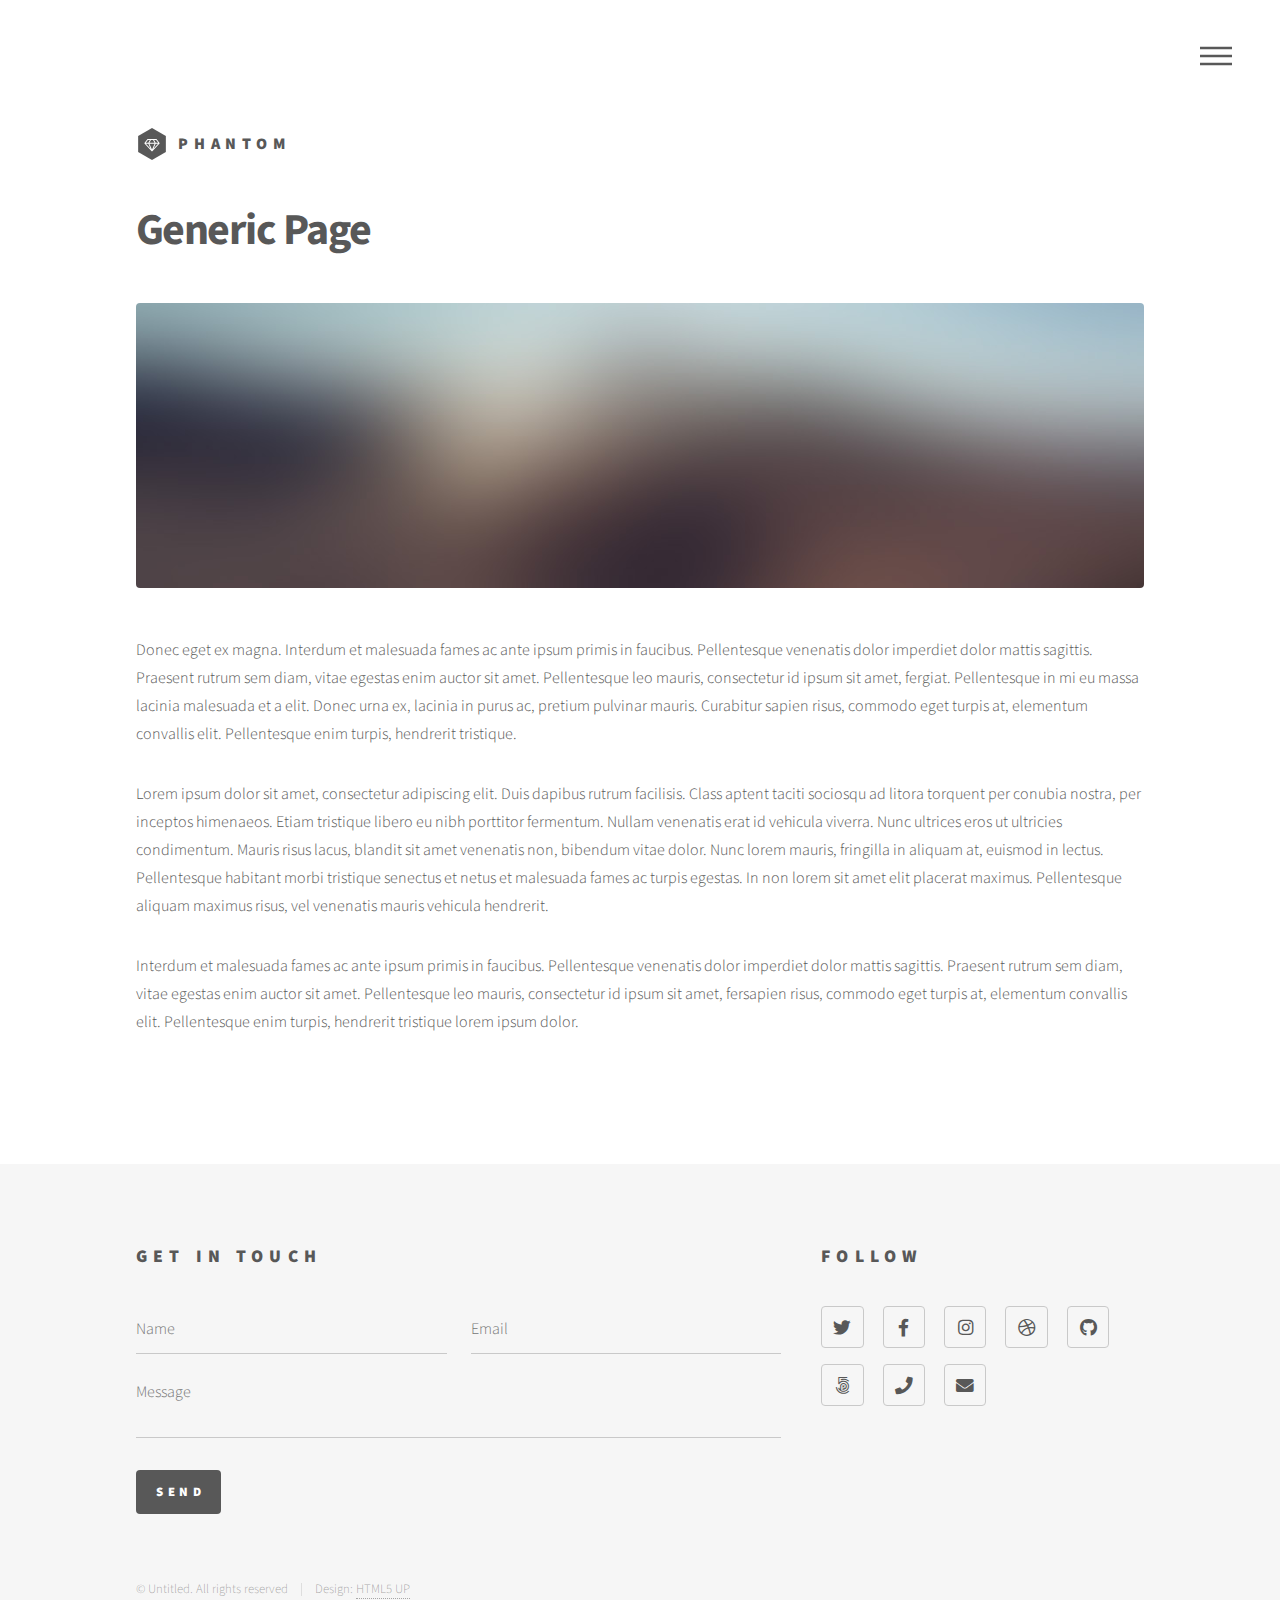
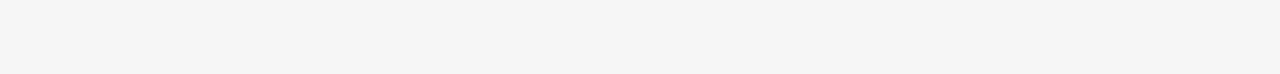
==== generic.html @ 3b143519 "Initial commit" ====
<!DOCTYPE HTML>
<!--
	Phantom by HTML5 UP
	html5up.net | @ajlkn
	Free for personal and commercial use under the CCA 3.0 license (html5up.net/license)
-->
<html>
	<head>
		<title>Generic - Phantom by HTML5 UP</title>
		<meta charset="utf-8" />
		<meta name="viewport" content="width=device-width, initial-scale=1, user-scalable=no" />
		<link rel="stylesheet" href="assets/css/main.css" />
		<noscript><link rel="stylesheet" href="assets/css/noscript.css" /></noscript>
	</head>
	<body class="is-preload">
		<!-- Wrapper -->
			<div id="wrapper">

				<!-- Header -->
					<header id="header">
						<div class="inner">

							<!-- Logo -->
								<a href="index.html" class="logo">
									<span class="symbol"><img src="images/logo.svg" alt="" /></span><span class="title">Phantom</span>
								</a>

							<!-- Nav -->
								<nav>
									<ul>
										<li><a href="#menu">Menu</a></li>
									</ul>
								</nav>

						</div>
					</header>

				<!-- Menu -->
					<nav id="menu">
						<h2>Menu</h2>
						<ul>
							<li><a href="index.html">Home</a></li>
							<li><a href="generic.html">Ipsum veroeros</a></li>
							<li><a href="generic.html">Tempus etiam</a></li>
							<li><a href="generic.html">Consequat dolor</a></li>
							<li><a href="elements.html">Elements</a></li>
						</ul>
					</nav>

				<!-- Main -->
					<div id="main">
						<div class="inner">
							<h1>Generic Page</h1>
							<span class="image main"><img src="images/pic13.jpg" alt="" /></span>
							<p>Donec eget ex magna. Interdum et malesuada fames ac ante ipsum primis in faucibus. Pellentesque venenatis dolor imperdiet dolor mattis sagittis. Praesent rutrum sem diam, vitae egestas enim auctor sit amet. Pellentesque leo mauris, consectetur id ipsum sit amet, fergiat. Pellentesque in mi eu massa lacinia malesuada et a elit. Donec urna ex, lacinia in purus ac, pretium pulvinar mauris. Curabitur sapien risus, commodo eget turpis at, elementum convallis elit. Pellentesque enim turpis, hendrerit tristique.</p>
							<p>Lorem ipsum dolor sit amet, consectetur adipiscing elit. Duis dapibus rutrum facilisis. Class aptent taciti sociosqu ad litora torquent per conubia nostra, per inceptos himenaeos. Etiam tristique libero eu nibh porttitor fermentum. Nullam venenatis erat id vehicula viverra. Nunc ultrices eros ut ultricies condimentum. Mauris risus lacus, blandit sit amet venenatis non, bibendum vitae dolor. Nunc lorem mauris, fringilla in aliquam at, euismod in lectus. Pellentesque habitant morbi tristique senectus et netus et malesuada fames ac turpis egestas. In non lorem sit amet elit placerat maximus. Pellentesque aliquam maximus risus, vel venenatis mauris vehicula hendrerit.</p>
							<p>Interdum et malesuada fames ac ante ipsum primis in faucibus. Pellentesque venenatis dolor imperdiet dolor mattis sagittis. Praesent rutrum sem diam, vitae egestas enim auctor sit amet. Pellentesque leo mauris, consectetur id ipsum sit amet, fersapien risus, commodo eget turpis at, elementum convallis elit. Pellentesque enim turpis, hendrerit tristique lorem ipsum dolor.</p>
						</div>
					</div>

				<!-- Footer -->
					<footer id="footer">
						<div class="inner">
							<section>
								<h2>Get in touch</h2>
								<form method="post" action="#">
									<div class="fields">
										<div class="field half">
											<input type="text" name="name" id="name" placeholder="Name" />
										</div>
										<div class="field half">
											<input type="email" name="email" id="email" placeholder="Email" />
										</div>
										<div class="field">
											<textarea name="message" id="message" placeholder="Message"></textarea>
										</div>
									</div>
									<ul class="actions">
										<li><input type="submit" value="Send" class="primary" /></li>
									</ul>
								</form>
							</section>
							<section>
								<h2>Follow</h2>
								<ul class="icons">
									<li><a href="#" class="icon brands style2 fa-twitter"><span class="label">Twitter</span></a></li>
									<li><a href="#" class="icon brands style2 fa-facebook-f"><span class="label">Facebook</span></a></li>
									<li><a href="#" class="icon brands style2 fa-instagram"><span class="label">Instagram</span></a></li>
									<li><a href="#" class="icon brands style2 fa-dribbble"><span class="label">Dribbble</span></a></li>
									<li><a href="#" class="icon brands style2 fa-github"><span class="label">GitHub</span></a></li>
									<li><a href="#" class="icon brands style2 fa-500px"><span class="label">500px</span></a></li>
									<li><a href="#" class="icon solid style2 fa-phone"><span class="label">Phone</span></a></li>
									<li><a href="#" class="icon solid style2 fa-envelope"><span class="label">Email</span></a></li>
								</ul>
							</section>
							<ul class="copyright">
								<li>&copy; Untitled. All rights reserved</li><li>Design: <a href="http://html5up.net">HTML5 UP</a></li>
							</ul>
						</div>
					</footer>

			</div>

		<!-- Scripts -->
			<script src="assets/js/jquery.min.js"></script>
			<script src="assets/js/browser.min.js"></script>
			<script src="assets/js/breakpoints.min.js"></script>
			<script src="assets/js/util.js"></script>
			<script src="assets/js/main.js"></script>

	</body>
</html>
---- assets/css/main.css ----
@import url(fontawesome-all.min.css);
@import url("https://fonts.googleapis.com/css?family=Source+Sans+Pro:300,700,900");

/*
	Phantom by HTML5 UP
	html5up.net | @ajlkn
	Free for personal and commercial use under the CCA 3.0 license (html5up.net/license)
*/

html, body, div, span, applet, object,
iframe, h1, h2, h3, h4, h5, h6, p, blockquote,
pre, a, abbr, acronym, address, big, cite,
code, del, dfn, em, img, ins, kbd, q, s, samp,
small, strike, strong, sub, sup, tt, var, b,
u, i, center, dl, dt, dd, ol, ul, li, fieldset,
form, label, legend, table, caption, tbody,
tfoot, thead, tr, th, td, article, aside,
canvas, details, embed, figure, figcaption,
footer, header, hgroup, menu, nav, output, ruby,
section, summary, time, mark, audio, video {
	margin: 0;
	padding: 0;
	border: 0;
	font-size: 100%;
	font: inherit;
	vertical-align: baseline;}

article, aside, details, figcaption, figure,
footer, header, hgroup, menu, nav, section {
	display: block;}

body {
	line-height: 1;
}

ol, ul {
	list-style: none;
}

blockquote, q {
	quotes: none;
}

	blockquote:before, blockquote:after, q:before, q:after {
		content: '';
		content: none;
	}

table {
	border-collapse: collapse;
	border-spacing: 0;
}

body {
	-webkit-text-size-adjust: none;
}

mark {
	background-color: transparent;
	color: inherit;
}

input::-moz-focus-inner {
	border: 0;
	padding: 0;
}

input, select, textarea {
	-moz-appearance: none;
	-webkit-appearance: none;
	-ms-appearance: none;
	appearance: none;
}

/* Basic */

	@-ms-viewport {
		width: device-width;
	}

	body {
		-ms-overflow-style: scrollbar;
	}

	@media screen and (max-width: 480px) {

		html, body {
			min-width: 320px;
		}

	}

	html {
		box-sizing: border-box;
	}

	*, *:before, *:after {
		box-sizing: inherit;
	}

	body {
		background: #ffffff;
	}

		body.is-preload *, body.is-preload *:before, body.is-preload *:after {
			-moz-animation: none !important;
			-webkit-animation: none !important;
			-ms-animation: none !important;
			animation: none !important;
			-moz-transition: none !important;
			-webkit-transition: none !important;
			-ms-transition: none !important;
			transition: none !important;
		}

/* Type */

	body, input, select, textarea {
		color: #585858;
		font-family: "Source Sans Pro", Helvetica, sans-serif;
		font-size: 16pt;
		font-weight: 300;
		line-height: 1.75;
	}

		@media screen and (max-width: 1680px) {

			body, input, select, textarea {
				font-size: 14pt;
			}

		}

		@media screen and (max-width: 1280px) {

			body, input, select, textarea {
				font-size: 12pt;
			}

		}

	a {
		-moz-transition: border-bottom-color 0.2s ease, color 0.2s ease;
		-webkit-transition: border-bottom-color 0.2s ease, color 0.2s ease;
		-ms-transition: border-bottom-color 0.2s ease, color 0.2s ease;
		transition: border-bottom-color 0.2s ease, color 0.2s ease;
		text-decoration: none;
		color: #585858;
		border-bottom: dotted 1px rgba(88, 88, 88, 0.5);
	}

		a:hover {
			border-bottom-color: transparent;
			color: #f2849e !important;
		}

	strong, b {
		font-weight: 900;
	}

	em, i {
		font-style: italic;
	}

	p {
		margin: 0 0 2em 0;
	}

	h1 {
		font-size: 2.75em;
		font-weight: 700;
		line-height: 1.3;
		margin: 0 0 1em 0;
		letter-spacing: -0.035em;
	}

		h1 a {
			color: inherit;
		}

		@media screen and (max-width: 736px) {

			h1 {
				font-size: 2em;
				margin: 0 0 1em 0;
			}

		}

		@media screen and (max-width: 360px) {

			h1 {
				font-size: 1.75em;
			}

		}

	h2, h3, h4, h5, h6 {
		font-weight: 900;
		line-height: 1.5;
		margin: 0 0 2em 0;
		text-transform: uppercase;
		letter-spacing: 0.35em;
	}

		h2 a, h3 a, h4 a, h5 a, h6 a {
			color: inherit;
		}

	h2 {
		font-size: 1.1em;
	}

	h3 {
		font-size: 1em;
	}

	h4 {
		font-size: 0.8em;
	}

	h5 {
		font-size: 0.8em;
	}

	h6 {
		font-size: 0.8em;
	}

	@media screen and (max-width: 980px) {

		h1 br, h2 br, h3 br, h4 br, h5 br, h6 br {
			display: none;
		}

	}

	@media screen and (max-width: 736px) {

		h2 {
			font-size: 1em;
		}

		h3 {
			font-size: 0.8em;
		}

	}

	sub {
		font-size: 0.8em;
		position: relative;
		top: 0.5em;
	}

	sup {
		font-size: 0.8em;
		position: relative;
		top: -0.5em;
	}

	blockquote {
		border-left: solid 4px #c9c9c9;
		font-style: italic;
		margin: 0 0 2em 0;
		padding: 0.5em 0 0.5em 2em;
	}

	code {
		background: rgba(144, 144, 144, 0.075);
		border-radius: 4px;
		border: solid 1px #c9c9c9;
		font-family: "Courier New", monospace;
		font-size: 0.9em;
		margin: 0 0.25em;
		padding: 0.25em 0.65em;
	}

	pre {
		-webkit-overflow-scrolling: touch;
		font-family: "Courier New", monospace;
		font-size: 0.9em;
		margin: 0 0 2em 0;
	}

		pre code {
			display: block;
			line-height: 1.75;
			padding: 1em 1.5em;
			overflow-x: auto;
		}

	hr {
		border: 0;
		border-bottom: solid 1px #c9c9c9;
		margin: 2em 0;
	}

		hr.major {
			margin: 3em 0;
		}

	.align-left {
		text-align: left;
	}

	.align-center {
		text-align: center;
	}

	.align-right {
		text-align: right;
	}

/* Row */

	.row {
		display: flex;
		flex-wrap: wrap;
		box-sizing: border-box;
		align-items: stretch;
	}

		.row > * {
			box-sizing: border-box;
		}

		.row.gtr-uniform > * > :last-child {
			margin-bottom: 0;
		}

		.row.aln-left {
			justify-content: flex-start;
		}

		.row.aln-center {
			justify-content: center;
		}

		.row.aln-right {
			justify-content: flex-end;
		}

		.row.aln-top {
			align-items: flex-start;
		}

		.row.aln-middle {
			align-items: center;
		}

		.row.aln-bottom {
			align-items: flex-end;
		}

		.row > .imp {
			order: -1;
		}

		.row > .col-1 {
			width: 8.33333%;
		}

		.row > .off-1 {
			margin-left: 8.33333%;
		}

		.row > .col-2 {
			width: 16.66667%;
		}

		.row > .off-2 {
			margin-left: 16.66667%;
		}

		.row > .col-3 {
			width: 25%;
		}

		.row > .off-3 {
			margin-left: 25%;
		}

		.row > .col-4 {
			width: 33.33333%;
		}

		.row > .off-4 {
			margin-left: 33.33333%;
		}

		.row > .col-5 {
			width: 41.66667%;
		}

		.row > .off-5 {
			margin-left: 41.66667%;
		}

		.row > .col-6 {
			width: 50%;
		}

		.row > .off-6 {
			margin-left: 50%;
		}

		.row > .col-7 {
			width: 58.33333%;
		}

		.row > .off-7 {
			margin-left: 58.33333%;
		}

		.row > .col-8 {
			width: 66.66667%;
		}

		.row > .off-8 {
			margin-left: 66.66667%;
		}

		.row > .col-9 {
			width: 75%;
		}

		.row > .off-9 {
			margin-left: 75%;
		}

		.row > .col-10 {
			width: 83.33333%;
		}

		.row > .off-10 {
			margin-left: 83.33333%;
		}

		.row > .col-11 {
			width: 91.66667%;
		}

		.row > .off-11 {
			margin-left: 91.66667%;
		}

		.row > .col-12 {
			width: 100%;
		}

		.row > .off-12 {
			margin-left: 100%;
		}

		.row.gtr-0 {
			margin-top: 0;
			margin-left: 0em;
		}

			.row.gtr-0 > * {
				padding: 0 0 0 0em;
			}

			.row.gtr-0.gtr-uniform {
				margin-top: 0em;
			}

				.row.gtr-0.gtr-uniform > * {
					padding-top: 0em;
				}

		.row.gtr-25 {
			margin-top: 0;
			margin-left: -0.5em;
		}

			.row.gtr-25 > * {
				padding: 0 0 0 0.5em;
			}

			.row.gtr-25.gtr-uniform {
				margin-top: -0.5em;
			}

				.row.gtr-25.gtr-uniform > * {
					padding-top: 0.5em;
				}

		.row.gtr-50 {
			margin-top: 0;
			margin-left: -1em;
		}

			.row.gtr-50 > * {
				padding: 0 0 0 1em;
			}

			.row.gtr-50.gtr-uniform {
				margin-top: -1em;
			}

				.row.gtr-50.gtr-uniform > * {
					padding-top: 1em;
				}

		.row {
			margin-top: 0;
			margin-left: -2em;
		}

			.row > * {
				padding: 0 0 0 2em;
			}

			.row.gtr-uniform {
				margin-top: -2em;
			}

				.row.gtr-uniform > * {
					padding-top: 2em;
				}

		.row.gtr-150 {
			margin-top: 0;
			margin-left: -3em;
		}

			.row.gtr-150 > * {
				padding: 0 0 0 3em;
			}

			.row.gtr-150.gtr-uniform {
				margin-top: -3em;
			}

				.row.gtr-150.gtr-uniform > * {
					padding-top: 3em;
				}

		.row.gtr-200 {
			margin-top: 0;
			margin-left: -4em;
		}

			.row.gtr-200 > * {
				padding: 0 0 0 4em;
			}

			.row.gtr-200.gtr-uniform {
				margin-top: -4em;
			}

				.row.gtr-200.gtr-uniform > * {
					padding-top: 4em;
				}

		@media screen and (max-width: 1680px) {

			.row {
				display: flex;
				flex-wrap: wrap;
				box-sizing: border-box;
				align-items: stretch;
			}

				.row > * {
					box-sizing: border-box;
				}

				.row.gtr-uniform > * > :last-child {
					margin-bottom: 0;
				}

				.row.aln-left {
					justify-content: flex-start;
				}

				.row.aln-center {
					justify-content: center;
				}

				.row.aln-right {
					justify-content: flex-end;
				}

				.row.aln-top {
					align-items: flex-start;
				}

				.row.aln-middle {
					align-items: center;
				}

				.row.aln-bottom {
					align-items: flex-end;
				}

				.row > .imp-xlarge {
					order: -1;
				}

				.row > .col-1-xlarge {
					width: 8.33333%;
				}

				.row > .off-1-xlarge {
					margin-left: 8.33333%;
				}

				.row > .col-2-xlarge {
					width: 16.66667%;
				}

				.row > .off-2-xlarge {
					margin-left: 16.66667%;
				}

				.row > .col-3-xlarge {
					width: 25%;
				}

				.row > .off-3-xlarge {
					margin-left: 25%;
				}

				.row > .col-4-xlarge {
					width: 33.33333%;
				}

				.row > .off-4-xlarge {
					margin-left: 33.33333%;
				}

				.row > .col-5-xlarge {
					width: 41.66667%;
				}

				.row > .off-5-xlarge {
					margin-left: 41.66667%;
				}

				.row > .col-6-xlarge {
					width: 50%;
				}

				.row > .off-6-xlarge {
					margin-left: 50%;
				}

				.row > .col-7-xlarge {
					width: 58.33333%;
				}

				.row > .off-7-xlarge {
					margin-left: 58.33333%;
				}

				.row > .col-8-xlarge {
					width: 66.66667%;
				}

				.row > .off-8-xlarge {
					margin-left: 66.66667%;
				}

				.row > .col-9-xlarge {
					width: 75%;
				}

				.row > .off-9-xlarge {
					margin-left: 75%;
				}

				.row > .col-10-xlarge {
					width: 83.33333%;
				}

				.row > .off-10-xlarge {
					margin-left: 83.33333%;
				}

				.row > .col-11-xlarge {
					width: 91.66667%;
				}

				.row > .off-11-xlarge {
					margin-left: 91.66667%;
				}

				.row > .col-12-xlarge {
					width: 100%;
				}

				.row > .off-12-xlarge {
					margin-left: 100%;
				}

				.row.gtr-0 {
					margin-top: 0;
					margin-left: 0em;
				}

					.row.gtr-0 > * {
						padding: 0 0 0 0em;
					}

					.row.gtr-0.gtr-uniform {
						margin-top: 0em;
					}

						.row.gtr-0.gtr-uniform > * {
							padding-top: 0em;
						}

				.row.gtr-25 {
					margin-top: 0;
					margin-left: -0.5em;
				}

					.row.gtr-25 > * {
						padding: 0 0 0 0.5em;
					}

					.row.gtr-25.gtr-uniform {
						margin-top: -0.5em;
					}

						.row.gtr-25.gtr-uniform > * {
							padding-top: 0.5em;
						}

				.row.gtr-50 {
					margin-top: 0;
					margin-left: -1em;
				}

					.row.gtr-50 > * {
						padding: 0 0 0 1em;
					}

					.row.gtr-50.gtr-uniform {
						margin-top: -1em;
					}

						.row.gtr-50.gtr-uniform > * {
							padding-top: 1em;
						}

				.row {
					margin-top: 0;
					margin-left: -2em;
				}

					.row > * {
						padding: 0 0 0 2em;
					}

					.row.gtr-uniform {
						margin-top: -2em;
					}

						.row.gtr-uniform > * {
							padding-top: 2em;
						}

				.row.gtr-150 {
					margin-top: 0;
					margin-left: -3em;
				}

					.row.gtr-150 > * {
						padding: 0 0 0 3em;
					}

					.row.gtr-150.gtr-uniform {
						margin-top: -3em;
					}

						.row.gtr-150.gtr-uniform > * {
							padding-top: 3em;
						}

				.row.gtr-200 {
					margin-top: 0;
					margin-left: -4em;
				}

					.row.gtr-200 > * {
						padding: 0 0 0 4em;
					}

					.row.gtr-200.gtr-uniform {
						margin-top: -4em;
					}

						.row.gtr-200.gtr-uniform > * {
							padding-top: 4em;
						}

		}

		@media screen and (max-width: 1280px) {

			.row {
				display: flex;
				flex-wrap: wrap;
				box-sizing: border-box;
				align-items: stretch;
			}

				.row > * {
					box-sizing: border-box;
				}

				.row.gtr-uniform > * > :last-child {
					margin-bottom: 0;
				}

				.row.aln-left {
					justify-content: flex-start;
				}

				.row.aln-center {
					justify-content: center;
				}

				.row.aln-right {
					justify-content: flex-end;
				}

				.row.aln-top {
					align-items: flex-start;
				}

				.row.aln-middle {
					align-items: center;
				}

				.row.aln-bottom {
					align-items: flex-end;
				}

				.row > .imp-large {
					order: -1;
				}

				.row > .col-1-large {
					width: 8.33333%;
				}

				.row > .off-1-large {
					margin-left: 8.33333%;
				}

				.row > .col-2-large {
					width: 16.66667%;
				}

				.row > .off-2-large {
					margin-left: 16.66667%;
				}

				.row > .col-3-large {
					width: 25%;
				}

				.row > .off-3-large {
					margin-left: 25%;
				}

				.row > .col-4-large {
					width: 33.33333%;
				}

				.row > .off-4-large {
					margin-left: 33.33333%;
				}

				.row > .col-5-large {
					width: 41.66667%;
				}

				.row > .off-5-large {
					margin-left: 41.66667%;
				}

				.row > .col-6-large {
					width: 50%;
				}

				.row > .off-6-large {
					margin-left: 50%;
				}

				.row > .col-7-large {
					width: 58.33333%;
				}

				.row > .off-7-large {
					margin-left: 58.33333%;
				}

				.row > .col-8-large {
					width: 66.66667%;
				}

				.row > .off-8-large {
					margin-left: 66.66667%;
				}

				.row > .col-9-large {
					width: 75%;
				}

				.row > .off-9-large {
					margin-left: 75%;
				}

				.row > .col-10-large {
					width: 83.33333%;
				}

				.row > .off-10-large {
					margin-left: 83.33333%;
				}

				.row > .col-11-large {
					width: 91.66667%;
				}

				.row > .off-11-large {
					margin-left: 91.66667%;
				}

				.row > .col-12-large {
					width: 100%;
				}

				.row > .off-12-large {
					margin-left: 100%;
				}

				.row.gtr-0 {
					margin-top: 0;
					margin-left: 0em;
				}

					.row.gtr-0 > * {
						padding: 0 0 0 0em;
					}

					.row.gtr-0.gtr-uniform {
						margin-top: 0em;
					}

						.row.gtr-0.gtr-uniform > * {
							padding-top: 0em;
						}

				.row.gtr-25 {
					margin-top: 0;
					margin-left: -0.5em;
				}

					.row.gtr-25 > * {
						padding: 0 0 0 0.5em;
					}

					.row.gtr-25.gtr-uniform {
						margin-top: -0.5em;
					}

						.row.gtr-25.gtr-uniform > * {
							padding-top: 0.5em;
						}

				.row.gtr-50 {
					margin-top: 0;
					margin-left: -1em;
				}

					.row.gtr-50 > * {
						padding: 0 0 0 1em;
					}

					.row.gtr-50.gtr-uniform {
						margin-top: -1em;
					}

						.row.gtr-50.gtr-uniform > * {
							padding-top: 1em;
						}

				.row {
					margin-top: 0;
					margin-left: -2em;
				}

					.row > * {
						padding: 0 0 0 2em;
					}

					.row.gtr-uniform {
						margin-top: -2em;
					}

						.row.gtr-uniform > * {
							padding-top: 2em;
						}

				.row.gtr-150 {
					margin-top: 0;
					margin-left: -3em;
				}

					.row.gtr-150 > * {
						padding: 0 0 0 3em;
					}

					.row.gtr-150.gtr-uniform {
						margin-top: -3em;
					}

						.row.gtr-150.gtr-uniform > * {
							padding-top: 3em;
						}

				.row.gtr-200 {
					margin-top: 0;
					margin-left: -4em;
				}

					.row.gtr-200 > * {
						padding: 0 0 0 4em;
					}

					.row.gtr-200.gtr-uniform {
						margin-top: -4em;
					}

						.row.gtr-200.gtr-uniform > * {
							padding-top: 4em;
						}

		}

		@media screen and (max-width: 980px) {

			.row {
				display: flex;
				flex-wrap: wrap;
				box-sizing: border-box;
				align-items: stretch;
			}

				.row > * {
					box-sizing: border-box;
				}

				.row.gtr-uniform > * > :last-child {
					margin-bottom: 0;
				}

				.row.aln-left {
					justify-content: flex-start;
				}

				.row.aln-center {
					justify-content: center;
				}

				.row.aln-right {
					justify-content: flex-end;
				}

				.row.aln-top {
					align-items: flex-start;
				}

				.row.aln-middle {
					align-items: center;
				}

				.row.aln-bottom {
					align-items: flex-end;
				}

				.row > .imp-medium {
					order: -1;
				}

				.row > .col-1-medium {
					width: 8.33333%;
				}

				.row > .off-1-medium {
					margin-left: 8.33333%;
				}

				.row > .col-2-medium {
					width: 16.66667%;
				}

				.row > .off-2-medium {
					margin-left: 16.66667%;
				}

				.row > .col-3-medium {
					width: 25%;
				}

				.row > .off-3-medium {
					margin-left: 25%;
				}

				.row > .col-4-medium {
					width: 33.33333%;
				}

				.row > .off-4-medium {
					margin-left: 33.33333%;
				}

				.row > .col-5-medium {
					width: 41.66667%;
				}

				.row > .off-5-medium {
					margin-left: 41.66667%;
				}

				.row > .col-6-medium {
					width: 50%;
				}

				.row > .off-6-medium {
					margin-left: 50%;
				}

				.row > .col-7-medium {
					width: 58.33333%;
				}

				.row > .off-7-medium {
					margin-left: 58.33333%;
				}

				.row > .col-8-medium {
					width: 66.66667%;
				}

				.row > .off-8-medium {
					margin-left: 66.66667%;
				}

				.row > .col-9-medium {
					width: 75%;
				}

				.row > .off-9-medium {
					margin-left: 75%;
				}

				.row > .col-10-medium {
					width: 83.33333%;
				}

				.row > .off-10-medium {
					margin-left: 83.33333%;
				}

				.row > .col-11-medium {
					width: 91.66667%;
				}

				.row > .off-11-medium {
					margin-left: 91.66667%;
				}

				.row > .col-12-medium {
					width: 100%;
				}

				.row > .off-12-medium {
					margin-left: 100%;
				}

				.row.gtr-0 {
					margin-top: 0;
					margin-left: 0em;
				}

					.row.gtr-0 > * {
						padding: 0 0 0 0em;
					}

					.row.gtr-0.gtr-uniform {
						margin-top: 0em;
					}

						.row.gtr-0.gtr-uniform > * {
							padding-top: 0em;
						}

				.row.gtr-25 {
					margin-top: 0;
					margin-left: -0.375em;
				}

					.row.gtr-25 > * {
						padding: 0 0 0 0.375em;
					}

					.row.gtr-25.gtr-uniform {
						margin-top: -0.375em;
					}

						.row.gtr-25.gtr-uniform > * {
							padding-top: 0.375em;
						}

				.row.gtr-50 {
					margin-top: 0;
					margin-left: -0.75em;
				}

					.row.gtr-50 > * {
						padding: 0 0 0 0.75em;
					}

					.row.gtr-50.gtr-uniform {
						margin-top: -0.75em;
					}

						.row.gtr-50.gtr-uniform > * {
							padding-top: 0.75em;
						}

				.row {
					margin-top: 0;
					margin-left: -1.5em;
				}

					.row > * {
						padding: 0 0 0 1.5em;
					}

					.row.gtr-uniform {
						margin-top: -1.5em;
					}

						.row.gtr-uniform > * {
							padding-top: 1.5em;
						}

				.row.gtr-150 {
					margin-top: 0;
					margin-left: -2.25em;
				}

					.row.gtr-150 > * {
						padding: 0 0 0 2.25em;
					}

					.row.gtr-150.gtr-uniform {
						margin-top: -2.25em;
					}

						.row.gtr-150.gtr-uniform > * {
							padding-top: 2.25em;
						}

				.row.gtr-200 {
					margin-top: 0;
					margin-left: -3em;
				}

					.row.gtr-200 > * {
						padding: 0 0 0 3em;
					}

					.row.gtr-200.gtr-uniform {
						margin-top: -3em;
					}

						.row.gtr-200.gtr-uniform > * {
							padding-top: 3em;
						}

		}

		@media screen and (max-width: 736px) {

			.row {
				display: flex;
				flex-wrap: wrap;
				box-sizing: border-box;
				align-items: stretch;
			}

				.row > * {
					box-sizing: border-box;
				}

				.row.gtr-uniform > * > :last-child {
					margin-bottom: 0;
				}

				.row.aln-left {
					justify-content: flex-start;
				}

				.row.aln-center {
					justify-content: center;
				}

				.row.aln-right {
					justify-content: flex-end;
				}

				.row.aln-top {
					align-items: flex-start;
				}

				.row.aln-middle {
					align-items: center;
				}

				.row.aln-bottom {
					align-items: flex-end;
				}

				.row > .imp-small {
					order: -1;
				}

				.row > .col-1-small {
					width: 8.33333%;
				}

				.row > .off-1-small {
					margin-left: 8.33333%;
				}

				.row > .col-2-small {
					width: 16.66667%;
				}

				.row > .off-2-small {
					margin-left: 16.66667%;
				}

				.row > .col-3-small {
					width: 25%;
				}

				.row > .off-3-small {
					margin-left: 25%;
				}

				.row > .col-4-small {
					width: 33.33333%;
				}

				.row > .off-4-small {
					margin-left: 33.33333%;
				}

				.row > .col-5-small {
					width: 41.66667%;
				}

				.row > .off-5-small {
					margin-left: 41.66667%;
				}

				.row > .col-6-small {
					width: 50%;
				}

				.row > .off-6-small {
					margin-left: 50%;
				}

				.row > .col-7-small {
					width: 58.33333%;
				}

				.row > .off-7-small {
					margin-left: 58.33333%;
				}

				.row > .col-8-small {
					width: 66.66667%;
				}

				.row > .off-8-small {
					margin-left: 66.66667%;
				}

				.row > .col-9-small {
					width: 75%;
				}

				.row > .off-9-small {
					margin-left: 75%;
				}

				.row > .col-10-small {
					width: 83.33333%;
				}

				.row > .off-10-small {
					margin-left: 83.33333%;
				}

				.row > .col-11-small {
					width: 91.66667%;
				}

				.row > .off-11-small {
					margin-left: 91.66667%;
				}

				.row > .col-12-small {
					width: 100%;
				}

				.row > .off-12-small {
					margin-left: 100%;
				}

				.row.gtr-0 {
					margin-top: 0;
					margin-left: 0em;
				}

					.row.gtr-0 > * {
						padding: 0 0 0 0em;
					}

					.row.gtr-0.gtr-uniform {
						margin-top: 0em;
					}

						.row.gtr-0.gtr-uniform > * {
							padding-top: 0em;
						}

				.row.gtr-25 {
					margin-top: 0;
					margin-left: -0.25em;
				}

					.row.gtr-25 > * {
						padding: 0 0 0 0.25em;
					}

					.row.gtr-25.gtr-uniform {
						margin-top: -0.25em;
					}

						.row.gtr-25.gtr-uniform > * {
							padding-top: 0.25em;
						}

				.row.gtr-50 {
					margin-top: 0;
					margin-left: -0.5em;
				}

					.row.gtr-50 > * {
						padding: 0 0 0 0.5em;
					}

					.row.gtr-50.gtr-uniform {
						margin-top: -0.5em;
					}

						.row.gtr-50.gtr-uniform > * {
							padding-top: 0.5em;
						}

				.row {
					margin-top: 0;
					margin-left: -1em;
				}

					.row > * {
						padding: 0 0 0 1em;
					}

					.row.gtr-uniform {
						margin-top: -1em;
					}

						.row.gtr-uniform > * {
							padding-top: 1em;
						}

				.row.gtr-150 {
					margin-top: 0;
					margin-left: -1.5em;
				}

					.row.gtr-150 > * {
						padding: 0 0 0 1.5em;
					}

					.row.gtr-150.gtr-uniform {
						margin-top: -1.5em;
					}

						.row.gtr-150.gtr-uniform > * {
							padding-top: 1.5em;
						}

				.row.gtr-200 {
					margin-top: 0;
					margin-left: -2em;
				}

					.row.gtr-200 > * {
						padding: 0 0 0 2em;
					}

					.row.gtr-200.gtr-uniform {
						margin-top: -2em;
					}

						.row.gtr-200.gtr-uniform > * {
							padding-top: 2em;
						}

		}

		@media screen and (max-width: 480px) {

			.row {
				display: flex;
				flex-wrap: wrap;
				box-sizing: border-box;
				align-items: stretch;
			}

				.row > * {
					box-sizing: border-box;
				}

				.row.gtr-uniform > * > :last-child {
					margin-bottom: 0;
				}

				.row.aln-left {
					justify-content: flex-start;
				}

				.row.aln-center {
					justify-content: center;
				}

				.row.aln-right {
					justify-content: flex-end;
				}

				.row.aln-top {
					align-items: flex-start;
				}

				.row.aln-middle {
					align-items: center;
				}

				.row.aln-bottom {
					align-items: flex-end;
				}

				.row > .imp-xsmall {
					order: -1;
				}

				.row > .col-1-xsmall {
					width: 8.33333%;
				}

				.row > .off-1-xsmall {
					margin-left: 8.33333%;
				}

				.row > .col-2-xsmall {
					width: 16.66667%;
				}

				.row > .off-2-xsmall {
					margin-left: 16.66667%;
				}

				.row > .col-3-xsmall {
					width: 25%;
				}

				.row > .off-3-xsmall {
					margin-left: 25%;
				}

				.row > .col-4-xsmall {
					width: 33.33333%;
				}

				.row > .off-4-xsmall {
					margin-left: 33.33333%;
				}

				.row > .col-5-xsmall {
					width: 41.66667%;
				}

				.row > .off-5-xsmall {
					margin-left: 41.66667%;
				}

				.row > .col-6-xsmall {
					width: 50%;
				}

				.row > .off-6-xsmall {
					margin-left: 50%;
				}

				.row > .col-7-xsmall {
					width: 58.33333%;
				}

				.row > .off-7-xsmall {
					margin-left: 58.33333%;
				}

				.row > .col-8-xsmall {
					width: 66.66667%;
				}

				.row > .off-8-xsmall {
					margin-left: 66.66667%;
				}

				.row > .col-9-xsmall {
					width: 75%;
				}

				.row > .off-9-xsmall {
					margin-left: 75%;
				}

				.row > .col-10-xsmall {
					width: 83.33333%;
				}

				.row > .off-10-xsmall {
					margin-left: 83.33333%;
				}

				.row > .col-11-xsmall {
					width: 91.66667%;
				}

				.row > .off-11-xsmall {
					margin-left: 91.66667%;
				}

				.row > .col-12-xsmall {
					width: 100%;
				}

				.row > .off-12-xsmall {
					margin-left: 100%;
				}

				.row.gtr-0 {
					margin-top: 0;
					margin-left: 0em;
				}

					.row.gtr-0 > * {
						padding: 0 0 0 0em;
					}

					.row.gtr-0.gtr-uniform {
						margin-top: 0em;
					}

						.row.gtr-0.gtr-uniform > * {
							padding-top: 0em;
						}

				.row.gtr-25 {
					margin-top: 0;
					margin-left: -0.25em;
				}

					.row.gtr-25 > * {
						padding: 0 0 0 0.25em;
					}

					.row.gtr-25.gtr-uniform {
						margin-top: -0.25em;
					}

						.row.gtr-25.gtr-uniform > * {
							padding-top: 0.25em;
						}

				.row.gtr-50 {
					margin-top: 0;
					margin-left: -0.5em;
				}

					.row.gtr-50 > * {
						padding: 0 0 0 0.5em;
					}

					.row.gtr-50.gtr-uniform {
						margin-top: -0.5em;
					}

						.row.gtr-50.gtr-uniform > * {
							padding-top: 0.5em;
						}

				.row {
					margin-top: 0;
					margin-left: -1em;
				}

					.row > * {
						padding: 0 0 0 1em;
					}

					.row.gtr-uniform {
						margin-top: -1em;
					}

						.row.gtr-uniform > * {
							padding-top: 1em;
						}

				.row.gtr-150 {
					margin-top: 0;
					margin-left: -1.5em;
				}

					.row.gtr-150 > * {
						padding: 0 0 0 1.5em;
					}

					.row.gtr-150.gtr-uniform {
						margin-top: -1.5em;
					}

						.row.gtr-150.gtr-uniform > * {
							padding-top: 1.5em;
						}

				.row.gtr-200 {
					margin-top: 0;
					margin-left: -2em;
				}

					.row.gtr-200 > * {
						padding: 0 0 0 2em;
					}

					.row.gtr-200.gtr-uniform {
						margin-top: -2em;
					}

						.row.gtr-200.gtr-uniform > * {
							padding-top: 2em;
						}

		}

/* Section/Article */

	section.special, article.special {
		text-align: center;
	}

	header p {
		margin-top: -1em;
	}

	@media screen and (max-width: 736px) {

		header p {
			margin-top: 0;
		}

	}

/* Icon */

	.icon {
		text-decoration: none;
		border-bottom: none;
		position: relative;
	}

		.icon:before {
			-moz-osx-font-smoothing: grayscale;
			-webkit-font-smoothing: antialiased;
			display: inline-block;
			font-style: normal;
			font-variant: normal;
			text-rendering: auto;
			line-height: 1;
			text-transform: none !important;
			font-family: 'Font Awesome 5 Free';
			font-weight: 400;
		}

		.icon > .label {
			display: none;
		}

		.icon:before {
			line-height: inherit;
		}

		.icon.solid:before {
			font-weight: 900;
		}

		.icon.brands:before {
			font-family: 'Font Awesome 5 Brands';
		}

		.icon.style2 {
			-moz-transition: background-color 0.2s ease-in-out, color 0.2s ease-in-out, border-color 0.2s ease-in-out;
			-webkit-transition: background-color 0.2s ease-in-out, color 0.2s ease-in-out, border-color 0.2s ease-in-out;
			-ms-transition: background-color 0.2s ease-in-out, color 0.2s ease-in-out, border-color 0.2s ease-in-out;
			transition: background-color 0.2s ease-in-out, color 0.2s ease-in-out, border-color 0.2s ease-in-out;
			background-color: transparent;
			border: solid 1px #c9c9c9;
			border-radius: 4px;
			width: 2.65em;
			height: 2.65em;
			display: inline-block;
			text-align: center;
			line-height: 2.65em;
			color: inherit;
		}

			.icon.style2:before {
				font-size: 1.1em;
			}

			.icon.style2:hover {
				color: #f2849e;
				border-color: #f2849e;
			}

			.icon.style2:active {
				background-color: rgba(242, 132, 158, 0.1);
			}

/* List */

	ol {
		list-style: decimal;
		margin: 0 0 2em 0;
		padding-left: 1.25em;
	}

		ol li {
			padding-left: 0.25em;
		}

	ul {
		list-style: disc;
		margin: 0 0 2em 0;
		padding-left: 1em;
	}

		ul li {
			padding-left: 0.5em;
		}

		ul.alt {
			list-style: none;
			padding-left: 0;
		}

			ul.alt li {
				border-top: solid 1px #c9c9c9;
				padding: 0.5em 0;
			}

				ul.alt li:first-child {
					border-top: 0;
					padding-top: 0;
				}

	dl {
		margin: 0 0 2em 0;
	}

		dl dt {
			display: block;
			font-weight: 900;
			margin: 0 0 1em 0;
		}

		dl dd {
			margin-left: 2em;
		}

/* Actions */

	ul.actions {
		display: -moz-flex;
		display: -webkit-flex;
		display: -ms-flex;
		display: flex;
		cursor: default;
		list-style: none;
		margin-left: -1em;
		padding-left: 0;
	}

		ul.actions li {
			padding: 0 0 0 1em;
			vertical-align: middle;
		}

		ul.actions.special {
			-moz-justify-content: center;
			-webkit-justify-content: center;
			-ms-justify-content: center;
			justify-content: center;
			width: 100%;
			margin-left: 0;
		}

			ul.actions.special li:first-child {
				padding-left: 0;
			}

		ul.actions.stacked {
			-moz-flex-direction: column;
			-webkit-flex-direction: column;
			-ms-flex-direction: column;
			flex-direction: column;
			margin-left: 0;
		}

			ul.actions.stacked li {
				padding: 1.3em 0 0 0;
			}

				ul.actions.stacked li:first-child {
					padding-top: 0;
				}

		ul.actions.fit {
			width: calc(100% + 1em);
		}

			ul.actions.fit li {
				-moz-flex-grow: 1;
				-webkit-flex-grow: 1;
				-ms-flex-grow: 1;
				flex-grow: 1;
				-moz-flex-shrink: 1;
				-webkit-flex-shrink: 1;
				-ms-flex-shrink: 1;
				flex-shrink: 1;
				width: 100%;
			}

				ul.actions.fit li > * {
					width: 100%;
				}

			ul.actions.fit.stacked {
				width: 100%;
			}

		@media screen and (max-width: 480px) {

			ul.actions:not(.fixed) {
				-moz-flex-direction: column;
				-webkit-flex-direction: column;
				-ms-flex-direction: column;
				flex-direction: column;
				margin-left: 0;
				width: 100% !important;
			}

				ul.actions:not(.fixed) li {
					-moz-flex-grow: 1;
					-webkit-flex-grow: 1;
					-ms-flex-grow: 1;
					flex-grow: 1;
					-moz-flex-shrink: 1;
					-webkit-flex-shrink: 1;
					-ms-flex-shrink: 1;
					flex-shrink: 1;
					padding: 1em 0 0 0;
					text-align: center;
					width: 100%;
				}

					ul.actions:not(.fixed) li > * {
						width: 100%;
					}

					ul.actions:not(.fixed) li:first-child {
						padding-top: 0;
					}

					ul.actions:not(.fixed) li input[type="submit"],
					ul.actions:not(.fixed) li input[type="reset"],
					ul.actions:not(.fixed) li input[type="button"],
					ul.actions:not(.fixed) li button,
					ul.actions:not(.fixed) li .button {
						width: 100%;
					}

						ul.actions:not(.fixed) li input[type="submit"].icon:before,
						ul.actions:not(.fixed) li input[type="reset"].icon:before,
						ul.actions:not(.fixed) li input[type="button"].icon:before,
						ul.actions:not(.fixed) li button.icon:before,
						ul.actions:not(.fixed) li .button.icon:before {
							margin-left: -0.5rem;
						}

		}

/* Icons */

	ul.icons {
		cursor: default;
		list-style: none;
		padding-left: 0;
		margin: -1em 0 2em -1em;
	}

		ul.icons li {
			display: inline-block;
			padding: 1em 0 0 1em;
		}

/* Form */

	form {
		margin: 0 0 2em 0;
		overflow-x: hidden;
	}

		form > :last-child {
			margin-bottom: 0;
		}

		form > .fields {
			display: -moz-flex;
			display: -webkit-flex;
			display: -ms-flex;
			display: flex;
			-moz-flex-wrap: wrap;
			-webkit-flex-wrap: wrap;
			-ms-flex-wrap: wrap;
			flex-wrap: wrap;
			width: calc(100% + 3em);
			margin: -1.5em 0 2em -1.5em;
		}

			form > .fields > .field {
				-moz-flex-grow: 0;
				-webkit-flex-grow: 0;
				-ms-flex-grow: 0;
				flex-grow: 0;
				-moz-flex-shrink: 0;
				-webkit-flex-shrink: 0;
				-ms-flex-shrink: 0;
				flex-shrink: 0;
				padding: 1.5em 0 0 1.5em;
				width: calc(100% - 1.5em);
			}

				form > .fields > .field.half {
					width: calc(50% - 0.75em);
				}

				form > .fields > .field.third {
					width: calc(100%/3 - 0.5em);
				}

				form > .fields > .field.quarter {
					width: calc(25% - 0.375em);
				}

		@media screen and (max-width: 480px) {

			form > .fields {
				width: calc(100% + 3em);
				margin: -1.5em 0 2em -1.5em;
			}

				form > .fields > .field {
					padding: 1.5em 0 0 1.5em;
					width: calc(100% - 1.5em);
				}

					form > .fields > .field.half {
						width: calc(100% - 1.5em);
					}

					form > .fields > .field.third {
						width: calc(100% - 1.5em);
					}

					form > .fields > .field.quarter {
						width: calc(100% - 1.5em);
					}

		}

	label {
		display: block;
		font-size: 0.9em;
		font-weight: 900;
		margin: 0 0 1em 0;
	}

	input[type="text"],
	input[type="password"],
	input[type="email"],
	input[type="tel"],
	select,
	textarea {
		-moz-appearance: none;
		-webkit-appearance: none;
		-ms-appearance: none;
		appearance: none;
		background-color: transparent;
		border: none;
		border-radius: 0;
		border-bottom: solid 1px #c9c9c9;
		color: inherit;
		display: block;
		outline: 0;
		padding: 0;
		text-decoration: none;
		width: 100%;
	}

		input[type="text"]:invalid,
		input[type="password"]:invalid,
		input[type="email"]:invalid,
		input[type="tel"]:invalid,
		select:invalid,
		textarea:invalid {
			box-shadow: none;
		}

		input[type="text"]:focus,
		input[type="password"]:focus,
		input[type="email"]:focus,
		input[type="tel"]:focus,
		select:focus,
		textarea:focus {
			border-bottom-color: #f2849e;
			box-shadow: inset 0 -1px 0 0 #f2849e;
		}

	select {
		background-image: url("data:image/svg+xml;charset=utf8,%3Csvg xmlns='http://www.w3.org/2000/svg' width='40' height='40' preserveAspectRatio='none' viewBox='0 0 40 40'%3E%3Cpath d='M9.4,12.3l10.4,10.4l10.4-10.4c0.2-0.2,0.5-0.4,0.9-0.4c0.3,0,0.6,0.1,0.9,0.4l3.3,3.3c0.2,0.2,0.4,0.5,0.4,0.9 c0,0.4-0.1,0.6-0.4,0.9L20.7,31.9c-0.2,0.2-0.5,0.4-0.9,0.4c-0.3,0-0.6-0.1-0.9-0.4L4.3,17.3c-0.2-0.2-0.4-0.5-0.4-0.9 c0-0.4,0.1-0.6,0.4-0.9l3.3-3.3c0.2-0.2,0.5-0.4,0.9-0.4S9.1,12.1,9.4,12.3z' fill='%23c9c9c9' /%3E%3C/svg%3E");
		background-size: 1.25rem;
		background-repeat: no-repeat;
		background-position: calc(100% - 1rem) center;
		height: 3em;
		padding-right: 3em;
		text-overflow: ellipsis;
	}

		select option {
			background: #ffffff;
		}

		select:focus::-ms-value {
			background-color: transparent;
		}

		select::-ms-expand {
			display: none;
		}

	input[type="text"],
	input[type="password"],
	input[type="email"],
	select {
		height: 3em;
	}

	textarea {
		padding: 0;
		min-height: 3.75em;
	}

	input[type="checkbox"],
	input[type="radio"] {
		-moz-appearance: none;
		-webkit-appearance: none;
		-ms-appearance: none;
		appearance: none;
		display: block;
		float: left;
		margin-right: -2em;
		opacity: 0;
		width: 1em;
		z-index: -1;
	}

		input[type="checkbox"] + label,
		input[type="radio"] + label {
			text-decoration: none;
			color: #585858;
			cursor: pointer;
			display: inline-block;
			font-size: 1em;
			font-weight: 300;
			padding-left: 2.55em;
			padding-right: 0.75em;
			position: relative;
		}

			input[type="checkbox"] + label:before,
			input[type="radio"] + label:before {
				-moz-osx-font-smoothing: grayscale;
				-webkit-font-smoothing: antialiased;
				display: inline-block;
				font-style: normal;
				font-variant: normal;
				text-rendering: auto;
				line-height: 1;
				text-transform: none !important;
				font-family: 'Font Awesome 5 Free';
				font-weight: 900;
			}

			input[type="checkbox"] + label:before,
			input[type="radio"] + label:before {
				border-radius: 4px;
				border: solid 1px #c9c9c9;
				content: '';
				display: inline-block;
				font-size: 0.8em;
				height: 2.25em;
				left: 0;
				line-height: 2.25em;
				position: absolute;
				text-align: center;
				top: 0;
				width: 2.25em;
			}

		input[type="checkbox"]:checked + label:before,
		input[type="radio"]:checked + label:before {
			background: #585858;
			border-color: #585858;
			color: #ffffff;
			content: '\f00c';
		}

		input[type="checkbox"]:focus + label:before,
		input[type="radio"]:focus + label:before {
			border-color: #f2849e;
			box-shadow: 0 0 0 1px #f2849e;
		}

	input[type="checkbox"] + label:before {
		border-radius: 4px;
	}

	input[type="radio"] + label:before {
		border-radius: 100%;
	}

/* Box */

	.box {
		border-radius: 4px;
		border: solid 1px #c9c9c9;
		margin-bottom: 2em;
		padding: 1.5em;
	}

		.box > :last-child,
		.box > :last-child > :last-child,
		.box > :last-child > :last-child > :last-child {
			margin-bottom: 0;
		}

		.box.alt {
			border: 0;
			border-radius: 0;
			padding: 0;
		}

/* Image */

	.image {
		border-radius: 4px;
		border: 0;
		display: inline-block;
		position: relative;
	}

		.image img {
			border-radius: 4px;
			display: block;
		}

		.image.left, .image.right {
			max-width: 40%;
		}

			.image.left img, .image.right img {
				width: 100%;
			}

		.image.left {
			float: left;
			padding: 0 1.5em 1em 0;
			top: 0.25em;
		}

		.image.right {
			float: right;
			padding: 0 0 1em 1.5em;
			top: 0.25em;
		}

		.image.fit {
			display: block;
			margin: 0 0 2em 0;
			width: 100%;
		}

			.image.fit img {
				width: 100%;
			}

		.image.main {
			display: block;
			margin: 0 0 3em 0;
			width: 100%;
		}

			.image.main img {
				width: 100%;
			}

			@media screen and (max-width: 736px) {

				.image.main {
					margin: 0 0 2em 0;
				}

			}

/* Table */

	.table-wrapper {
		-webkit-overflow-scrolling: touch;
		overflow-x: auto;
	}

	table {
		margin: 0 0 2em 0;
		width: 100%;
	}

		table tbody tr {
			border: solid 1px #c9c9c9;
			border-left: 0;
			border-right: 0;
		}

			table tbody tr:nth-child(2n + 1) {
				background-color: rgba(144, 144, 144, 0.075);
			}

		table td {
			padding: 0.75em 0.75em;
		}

		table th {
			font-size: 0.9em;
			font-weight: 900;
			padding: 0 0.75em 0.75em 0.75em;
			text-align: left;
		}

		table thead {
			border-bottom: solid 2px #c9c9c9;
		}

		table tfoot {
			border-top: solid 2px #c9c9c9;
		}

		table.alt {
			border-collapse: separate;
		}

			table.alt tbody tr td {
				border: solid 1px #c9c9c9;
				border-left-width: 0;
				border-top-width: 0;
			}

				table.alt tbody tr td:first-child {
					border-left-width: 1px;
				}

			table.alt tbody tr:first-child td {
				border-top-width: 1px;
			}

			table.alt thead {
				border-bottom: 0;
			}

			table.alt tfoot {
				border-top: 0;
			}

/* Button */

	input[type="submit"],
	input[type="reset"],
	input[type="button"],
	button,
	.button {
		-moz-appearance: none;
		-webkit-appearance: none;
		-ms-appearance: none;
		appearance: none;
		-moz-transition: background-color 0.2s ease-in-out, color 0.2s ease-in-out, box-shadow 0.2s ease-in-out;
		-webkit-transition: background-color 0.2s ease-in-out, color 0.2s ease-in-out, box-shadow 0.2s ease-in-out;
		-ms-transition: background-color 0.2s ease-in-out, color 0.2s ease-in-out, box-shadow 0.2s ease-in-out;
		transition: background-color 0.2s ease-in-out, color 0.2s ease-in-out, box-shadow 0.2s ease-in-out;
		background-color: transparent;
		border-radius: 4px;
		border: 0;
		box-shadow: inset 0 0 0 2px #585858;
		color: #585858 !important;
		cursor: pointer;
		display: inline-block;
		font-size: 0.8em;
		font-weight: 900;
		height: 3.5em;
		letter-spacing: 0.35em;
		line-height: 3.45em;
		overflow: hidden;
		padding: 0 1.25em 0 1.6em;
		text-align: center;
		text-decoration: none;
		text-overflow: ellipsis;
		text-transform: uppercase;
		white-space: nowrap;
	}

		input[type="submit"].icon:before,
		input[type="reset"].icon:before,
		input[type="button"].icon:before,
		button.icon:before,
		.button.icon:before {
			margin-right: 0.5em;
		}

		input[type="submit"].fit,
		input[type="reset"].fit,
		input[type="button"].fit,
		button.fit,
		.button.fit {
			width: 100%;
		}

		input[type="submit"]:hover,
		input[type="reset"]:hover,
		input[type="button"]:hover,
		button:hover,
		.button:hover {
			color: #f2849e !important;
			box-shadow: inset 0 0 0 2px #f2849e;
		}

		input[type="submit"]:active,
		input[type="reset"]:active,
		input[type="button"]:active,
		button:active,
		.button:active {
			background-color: rgba(242, 132, 158, 0.1);
		}

		input[type="submit"].small,
		input[type="reset"].small,
		input[type="button"].small,
		button.small,
		.button.small {
			font-size: 0.6em;
		}

		input[type="submit"].large,
		input[type="reset"].large,
		input[type="button"].large,
		button.large,
		.button.large {
			font-size: 1em;
		}

		input[type="submit"].primary,
		input[type="reset"].primary,
		input[type="button"].primary,
		button.primary,
		.button.primary {
			box-shadow: none;
			background-color: #585858;
			color: #ffffff !important;
		}

			input[type="submit"].primary:hover,
			input[type="reset"].primary:hover,
			input[type="button"].primary:hover,
			button.primary:hover,
			.button.primary:hover {
				background-color: #f2849e;
			}

			input[type="submit"].primary:active,
			input[type="reset"].primary:active,
			input[type="button"].primary:active,
			button.primary:active,
			.button.primary:active {
				background-color: #ee5f81;
			}

		input[type="submit"].disabled, input[type="submit"]:disabled,
		input[type="reset"].disabled,
		input[type="reset"]:disabled,
		input[type="button"].disabled,
		input[type="button"]:disabled,
		button.disabled,
		button:disabled,
		.button.disabled,
		.button:disabled {
			pointer-events: none;
			opacity: 0.25;
		}

/* Tiles */

	.tiles {
		display: -moz-flex;
		display: -webkit-flex;
		display: -ms-flex;
		display: flex;
		-moz-flex-wrap: wrap;
		-webkit-flex-wrap: wrap;
		-ms-flex-wrap: wrap;
		flex-wrap: wrap;
		postiion: relative;
		margin: -2.5em 0 0 -2.5em;
	}

		.tiles article {
			-moz-transition: -moz-transform 0.5s ease, opacity 0.5s ease;
			-webkit-transition: -webkit-transform 0.5s ease, opacity 0.5s ease;
			-ms-transition: -ms-transform 0.5s ease, opacity 0.5s ease;
			transition: transform 0.5s ease, opacity 0.5s ease;
			position: relative;
			width: calc(33.33333% - 2.5em);
			margin: 2.5em 0 0 2.5em;
		}

			.tiles article > .image {
				-moz-transition: -moz-transform 0.5s ease;
				-webkit-transition: -webkit-transform 0.5s ease;
				-ms-transition: -ms-transform 0.5s ease;
				transition: transform 0.5s ease;
				position: relative;
				display: block;
				width: 100%;
				border-radius: 4px;
				overflow: hidden;
			}

				.tiles article > .image img {
					display: block;
					width: 100%;
				}

				.tiles article > .image:before {
					pointer-events: none;
					-moz-transition: background-color 0.5s ease, opacity 0.5s ease;
					-webkit-transition: background-color 0.5s ease, opacity 0.5s ease;
					-ms-transition: background-color 0.5s ease, opacity 0.5s ease;
					transition: background-color 0.5s ease, opacity 0.5s ease;
					content: '';
					display: block;
					position: absolute;
					top: 0;
					left: 0;
					width: 100%;
					height: 100%;
					opacity: 1.0;
					z-index: 1;
					opacity: 0.8;
				}

				.tiles article > .image:after {
					pointer-events: none;
					-moz-transition: opacity 0.5s ease;
					-webkit-transition: opacity 0.5s ease;
					-ms-transition: opacity 0.5s ease;
					transition: opacity 0.5s ease;
					content: '';
					display: block;
					position: absolute;
					top: 0;
					left: 0;
					width: 100%;
					height: 100%;
					background-image: url("data:image/svg+xml;charset=utf8,%3Csvg xmlns='http://www.w3.org/2000/svg' width='100' height='100' viewBox='0 0 100 100' preserveAspectRatio='none'%3E%3Cstyle%3Eline %7B stroke-width: 0.25px%3B stroke: %23ffffff%3B %7D%3C/style%3E%3Cline x1='0' y1='0' x2='100' y2='100' /%3E%3Cline x1='100' y1='0' x2='0' y2='100' /%3E%3C/svg%3E");
					background-position: center;
					background-repeat: no-repeat;
					background-size: 100% 100%;
					opacity: 0.25;
					z-index: 2;
				}

			.tiles article > a {
				display: -moz-flex;
				display: -webkit-flex;
				display: -ms-flex;
				display: flex;
				-moz-flex-direction: column;
				-webkit-flex-direction: column;
				-ms-flex-direction: column;
				flex-direction: column;
				-moz-align-items: center;
				-webkit-align-items: center;
				-ms-align-items: center;
				align-items: center;
				-moz-justify-content: center;
				-webkit-justify-content: center;
				-ms-justify-content: center;
				justify-content: center;
				-moz-transition: background-color 0.5s ease, -moz-transform 0.5s ease;
				-webkit-transition: background-color 0.5s ease, -webkit-transform 0.5s ease;
				-ms-transition: background-color 0.5s ease, -ms-transform 0.5s ease;
				transition: background-color 0.5s ease, transform 0.5s ease;
				position: absolute;
				top: 0;
				left: 0;
				width: 100%;
				height: 100%;
				padding: 1em;
				border-radius: 4px;
				border-bottom: 0;
				color: #ffffff;
				text-align: center;
				text-decoration: none;
				z-index: 3;
			}

				.tiles article > a > :last-child {
					margin: 0;
				}

				.tiles article > a:hover {
					color: #ffffff !important;
				}

				.tiles article > a h2 {
					margin: 0;
				}

				.tiles article > a .content {
					-moz-transition: max-height 0.5s ease, opacity 0.5s ease;
					-webkit-transition: max-height 0.5s ease, opacity 0.5s ease;
					-ms-transition: max-height 0.5s ease, opacity 0.5s ease;
					transition: max-height 0.5s ease, opacity 0.5s ease;
					width: 100%;
					max-height: 0;
					line-height: 1.5;
					margin-top: 0.35em;
					opacity: 0;
				}

					.tiles article > a .content > :last-child {
						margin-bottom: 0;
					}

			.tiles article.style1 > .image:before {
				background-color: #f2849e;
			}

			.tiles article.style2 > .image:before {
				background-color: #7ecaf6;
			}

			.tiles article.style3 > .image:before {
				background-color: #7bd0c1;
			}

			.tiles article.style4 > .image:before {
				background-color: #c75b9b;
			}

			.tiles article.style5 > .image:before {
				background-color: #ae85ca;
			}

			.tiles article.style6 > .image:before {
				background-color: #8499e7;
			}

			body:not(.is-touch) .tiles article:hover > .image {
				-moz-transform: scale(1.1);
				-webkit-transform: scale(1.1);
				-ms-transform: scale(1.1);
				transform: scale(1.1);
			}

				body:not(.is-touch) .tiles article:hover > .image:before {
					background-color: #333333;
					opacity: 0.35;
				}

				body:not(.is-touch) .tiles article:hover > .image:after {
					opacity: 0;
				}

			body:not(.is-touch) .tiles article:hover .content {
				max-height: 15em;
				opacity: 1;
			}

		* + .tiles {
			margin-top: 2em;
		}

		body.is-preload .tiles article {
			-moz-transform: scale(0.9);
			-webkit-transform: scale(0.9);
			-ms-transform: scale(0.9);
			transform: scale(0.9);
			opacity: 0;
		}

		body.is-touch .tiles article .content {
			max-height: 15em;
			opacity: 1;
		}

		@media screen and (max-width: 1280px) {

			.tiles {
				margin: -1.25em 0 0 -1.25em;
			}

				.tiles article {
					width: calc(33.33333% - 1.25em);
					margin: 1.25em 0 0 1.25em;
				}

		}

		@media screen and (max-width: 980px) {

			.tiles {
				margin: -2.5em 0 0 -2.5em;
			}

				.tiles article {
					width: calc(50% - 2.5em);
					margin: 2.5em 0 0 2.5em;
				}

		}

		@media screen and (max-width: 736px) {

			.tiles {
				margin: -1.25em 0 0 -1.25em;
			}

				.tiles article {
					width: calc(50% - 1.25em);
					margin: 1.25em 0 0 1.25em;
				}

					.tiles article:hover > .image {
						-moz-transform: scale(1.0);
						-webkit-transform: scale(1.0);
						-ms-transform: scale(1.0);
						transform: scale(1.0);
					}

		}

		@media screen and (max-width: 480px) {

			.tiles {
				margin: 0;
			}

				.tiles article {
					width: 100%;
					margin: 1.25em 0 0 0;
				}

		}

/* Header */

	#header {
		padding: 8em 0 0.1em 0 ;
	}

		#header .logo {
			display: block;
			border-bottom: 0;
			color: inherit;
			font-weight: 900;
			letter-spacing: 0.35em;
			margin: 0 0 2.5em 0;
			text-decoration: none;
			text-transform: uppercase;
			display: inline-block;
		}

			#header .logo > * {
				display: inline-block;
				vertical-align: middle;
			}

			#header .logo .symbol {
				margin-right: 0.65em;
			}

				#header .logo .symbol img {
					display: block;
					width: 2em;
					height: 2em;
				}

		#header nav {
			position: fixed;
			right: 2em;
			top: 2em;
			z-index: 10000;
		}

			#header nav ul {
				display: -moz-flex;
				display: -webkit-flex;
				display: -ms-flex;
				display: flex;
				-moz-align-items: center;
				-webkit-align-items: center;
				-ms-align-items: center;
				align-items: center;
				list-style: none;
				margin: 0;
				padding: 0;
			}

				#header nav ul li {
					display: block;
					padding: 0;
				}

					#header nav ul li a {
						display: block;
						position: relative;
						height: 3em;
						line-height: 3em;
						padding: 0 1.5em;
						background-color: rgba(255, 255, 255, 0.5);
						border-radius: 4px;
						border: 0;
						font-size: 0.8em;
						font-weight: 900;
						letter-spacing: 0.35em;
						text-transform: uppercase;
					}

					#header nav ul li a[href="#menu"] {
						-webkit-tap-highlight-color: transparent;
						width: 4em;
						text-indent: 4em;
						font-size: 1em;
						overflow: hidden;
						padding: 0;
						white-space: nowrap;
					}

						#header nav ul li a[href="#menu"]:before, #header nav ul li a[href="#menu"]:after {
							-moz-transition: opacity 0.2s ease;
							-webkit-transition: opacity 0.2s ease;
							-ms-transition: opacity 0.2s ease;
							transition: opacity 0.2s ease;
							content: '';
							display: block;
							position: absolute;
							top: 0;
							left: 0;
							width: 100%;
							height: 100%;
							background-position: center;
							background-repeat: no-repeat;
							background-size: 2em 2em;
						}

						#header nav ul li a[href="#menu"]:before {
							background-image: url("data:image/svg+xml;charset=utf8,%3Csvg xmlns='http://www.w3.org/2000/svg' width='100' height='100' viewBox='0 0 100 100' preserveAspectRatio='none'%3E%3Cstyle%3Eline %7B stroke-width: 8px%3B stroke: %23f2849e%3B %7D%3C/style%3E%3Cline x1='0' y1='25' x2='100' y2='25' /%3E%3Cline x1='0' y1='50' x2='100' y2='50' /%3E%3Cline x1='0' y1='75' x2='100' y2='75' /%3E%3C/svg%3E");
							opacity: 0;
						}

						#header nav ul li a[href="#menu"]:after {
							background-image: url("data:image/svg+xml;charset=utf8,%3Csvg xmlns='http://www.w3.org/2000/svg' width='100' height='100' viewBox='0 0 100 100' preserveAspectRatio='none'%3E%3Cstyle%3Eline %7B stroke-width: 8px%3B stroke: %23585858%3B %7D%3C/style%3E%3Cline x1='0' y1='25' x2='100' y2='25' /%3E%3Cline x1='0' y1='50' x2='100' y2='50' /%3E%3Cline x1='0' y1='75' x2='100' y2='75' /%3E%3C/svg%3E");
							opacity: 1;
						}

						#header nav ul li a[href="#menu"]:hover:before {
							opacity: 1;
						}

						#header nav ul li a[href="#menu"]:hover:after {
							opacity: 0;
						}

		@media screen and (max-width: 736px) {

			#header {
				padding: 4em 0 0.1em 0 ;
			}

				#header nav {
					right: 0.5em;
					top: 0.5em;
				}

					#header nav ul li a[href="#menu"]:before, #header nav ul li a[href="#menu"]:after {
						background-size: 1.5em 1.5em;
					}

		}

/* Menu */

	#wrapper {
		-moz-transition: opacity 0.45s ease;
		-webkit-transition: opacity 0.45s ease;
		-ms-transition: opacity 0.45s ease;
		transition: opacity 0.45s ease;
		opacity: 1;
	}

	#menu {
		-moz-transform: translateX(22em);
		-webkit-transform: translateX(22em);
		-ms-transform: translateX(22em);
		transform: translateX(22em);
		-moz-transition: -moz-transform 0.45s ease, visibility 0.45s;
		-webkit-transition: -webkit-transform 0.45s ease, visibility 0.45s;
		-ms-transition: -ms-transform 0.45s ease, visibility 0.45s;
		transition: transform 0.45s ease, visibility 0.45s;
		position: fixed;
		top: 0;
		right: 0;
		width: 22em;
		max-width: 80%;
		height: 100%;
		-webkit-overflow-scrolling: touch;
		background: #585858;
		color: #ffffff;
		cursor: default;
		visibility: hidden;
		z-index: 10002;
	}

		#menu > .inner {
			-moz-transition: opacity 0.45s ease;
			-webkit-transition: opacity 0.45s ease;
			-ms-transition: opacity 0.45s ease;
			transition: opacity 0.45s ease;
			-webkit-overflow-scrolling: touch;
			position: absolute;
			top: 0;
			left: 0;
			width: 100%;
			height: 100%;
			padding: 2.75em;
			opacity: 0;
			overflow-y: auto;
		}

			#menu > .inner > ul {
				list-style: none;
				margin: 0 0 1em 0;
				padding: 0;
			}

				#menu > .inner > ul > li {
					padding: 0;
					border-top: solid 1px rgba(255, 255, 255, 0.15);
				}

					#menu > .inner > ul > li a {
						display: block;
						padding: 1em 0;
						line-height: 1.5;
						border: 0;
						color: inherit;
					}

					#menu > .inner > ul > li:first-child {
						border-top: 0;
						margin-top: -1em;
					}

		#menu > .close {
			-moz-transition: opacity 0.45s ease, -moz-transform 0.45s ease;
			-webkit-transition: opacity 0.45s ease, -webkit-transform 0.45s ease;
			-ms-transition: opacity 0.45s ease, -ms-transform 0.45s ease;
			transition: opacity 0.45s ease, transform 0.45s ease;
			-moz-transform: scale(0.25) rotate(180deg);
			-webkit-transform: scale(0.25) rotate(180deg);
			-ms-transform: scale(0.25) rotate(180deg);
			transform: scale(0.25) rotate(180deg);
			-webkit-tap-highlight-color: transparent;
			display: block;
			position: absolute;
			top: 2em;
			left: -6em;
			width: 6em;
			text-indent: 6em;
			height: 3em;
			border: 0;
			font-size: 1em;
			opacity: 0;
			overflow: hidden;
			padding: 0;
			white-space: nowrap;
		}

			#menu > .close:before, #menu > .close:after {
				-moz-transition: opacity 0.2s ease;
				-webkit-transition: opacity 0.2s ease;
				-ms-transition: opacity 0.2s ease;
				transition: opacity 0.2s ease;
				content: '';
				display: block;
				position: absolute;
				top: 0;
				left: 0;
				width: 100%;
				height: 100%;
				background-position: center;
				background-repeat: no-repeat;
				background-size: 2em 2em;
			}

			#menu > .close:before {
				background-image: url("data:image/svg+xml;charset=utf8,%3Csvg xmlns='http://www.w3.org/2000/svg' width='100' height='100' viewBox='0 0 100 100' preserveAspectRatio='none'%3E%3Cstyle%3Eline %7B stroke-width: 8px%3B stroke: %23f2849e%3B %7D%3C/style%3E%3Cline x1='15' y1='15' x2='85' y2='85' /%3E%3Cline x1='85' y1='15' x2='15' y2='85' /%3E%3C/svg%3E");
				opacity: 0;
			}

			#menu > .close:after {
				background-image: url("data:image/svg+xml;charset=utf8,%3Csvg xmlns='http://www.w3.org/2000/svg' width='100' height='100' viewBox='0 0 100 100' preserveAspectRatio='none'%3E%3Cstyle%3Eline %7B stroke-width: 8px%3B stroke: %23585858%3B %7D%3C/style%3E%3Cline x1='15' y1='15' x2='85' y2='85' /%3E%3Cline x1='85' y1='15' x2='15' y2='85' /%3E%3C/svg%3E");
				opacity: 1;
			}

			#menu > .close:hover:before {
				opacity: 1;
			}

			#menu > .close:hover:after {
				opacity: 0;
			}

		@media screen and (max-width: 736px) {

			#menu {
				-moz-transform: translateX(16.5em);
				-webkit-transform: translateX(16.5em);
				-ms-transform: translateX(16.5em);
				transform: translateX(16.5em);
				width: 16.5em;
			}

				#menu > .inner {
					padding: 2.75em 1.5em;
				}

				#menu > .close {
					top: 0.5em;
					left: -4.25em;
					width: 4.25em;
					text-indent: 4.25em;
				}

					#menu > .close:before, #menu > .close:after {
						background-size: 1.5em 1.5em;
					}

		}

	body.is-menu-visible #wrapper {
		pointer-events: none;
		cursor: default;
		opacity: 0.25;
	}

	body.is-menu-visible #menu {
		-moz-transform: translateX(0);
		-webkit-transform: translateX(0);
		-ms-transform: translateX(0);
		transform: translateX(0);
		visibility: visible;
	}

		body.is-menu-visible #menu > * {
			opacity: 1;
		}

		body.is-menu-visible #menu .close {
			-moz-transform: scale(1.0) rotate(0deg);
			-webkit-transform: scale(1.0) rotate(0deg);
			-ms-transform: scale(1.0) rotate(0deg);
			transform: scale(1.0) rotate(0deg);
			opacity: 1;
		}

/* Main */

	#main {
		padding: 0em 0 6em 0 ;
	}

		@media screen and (max-width: 736px) {

			#main {
				padding: 0em 0 4em 0 ;
			}

		}

/* Footer */

	#footer {
		padding: 5em 0 6em 0 ;
		background-color: #f6f6f6;
	}

		#footer > .inner {
			display: -moz-flex;
			display: -webkit-flex;
			display: -ms-flex;
			display: flex;
			-moz-flex-wrap: wrap;
			-webkit-flex-wrap: wrap;
			-ms-flex-wrap: wrap;
			flex-wrap: wrap;
			-moz-flex-direction: row;
			-webkit-flex-direction: row;
			-ms-flex-direction: row;
			flex-direction: row;
		}

			#footer > .inner > * > :last-child {
				margin-bottom: 0;
			}

			#footer > .inner section:nth-child(1) {
				width: calc(66% - 2.5em);
				margin-right: 2.5em;
			}

			#footer > .inner section:nth-child(2) {
				width: calc(33% - 2.5em);
				margin-left: 2.5em;
			}

			#footer > .inner .copyright {
				width: 100%;
				padding: 0;
				margin-top: 5em;
				list-style: none;
				font-size: 0.8em;
				color: rgba(88, 88, 88, 0.5);
			}

				#footer > .inner .copyright a {
					color: inherit;
				}

				#footer > .inner .copyright li {
					display: inline-block;
					border-left: solid 1px rgba(88, 88, 88, 0.15);
					line-height: 1;
					padding: 0 0 0 1em;
					margin: 0 0 0 1em;
				}

					#footer > .inner .copyright li:first-child {
						border-left: 0;
						padding-left: 0;
						margin-left: 0;
					}

		@media screen and (max-width: 1280px) {

			#footer {
				padding: 5em 0 3em 0 ;
			}

				#footer > .inner section:nth-child(1) {
					width: calc(66% - 1.25em);
					margin-right: 1.25em;
				}

				#footer > .inner section:nth-child(2) {
					width: calc(33% - 1.25em);
					margin-left: 1.25em;
				}

		}

		@media screen and (max-width: 980px) {

			#footer > .inner section:nth-child(1) {
				width: 66%;
				margin-right: 0;
			}

			#footer > .inner section:nth-child(2) {
				width: calc(33% - 2.5em);
				margin-left: 2.5em;
			}

		}

		@media screen and (max-width: 736px) {

			#footer {
				padding: 3em 0 1em 0 ;
			}

				#footer > .inner {
					-moz-flex-direction: column;
					-webkit-flex-direction: column;
					-ms-flex-direction: column;
					flex-direction: column;
				}

					#footer > .inner section:nth-child(1) {
						width: 100%;
						margin-right: 0;
						margin: 3em 0 0 0;
					}

					#footer > .inner section:nth-child(2) {
						-moz-order: -1;
						-webkit-order: -1;
						-ms-order: -1;
						order: -1;
						width: 100%;
						margin-left: 0;
					}

					#footer > .inner .copyright {
						margin-top: 3em;
					}

		}

		@media screen and (max-width: 480px) {

			#footer > .inner .copyright {
				margin-top: 3em;
			}

				#footer > .inner .copyright li {
					border-left: 0;
					padding-left: 0;
					margin: 0.75em 0 0 0;
					display: block;
					line-height: inherit;
				}

					#footer > .inner .copyright li:first-child {
						margin-top: 0;
					}

		}

/* Wrapper */

	#wrapper > * > .inner {
		width: 100%;
		max-width: 68em;
		margin: 0 auto;
		padding: 0 2.5em;
	}

		@media screen and (max-width: 736px) {

			#wrapper > * > .inner {
				padding: 0 1.25em;
			}

		}
---- assets/css/noscript.css ----
/*
	Phantom by HTML5 UP
	html5up.net | @ajlkn
	Free for personal and commercial use under the CCA 3.0 license (html5up.net/license)
*/

/* Tiles */

	body.is-preload .tiles article {
		-moz-transform: none;
		-webkit-transform: none;
		-ms-transform: none;
		transform: none;
		opacity: 1;
	}
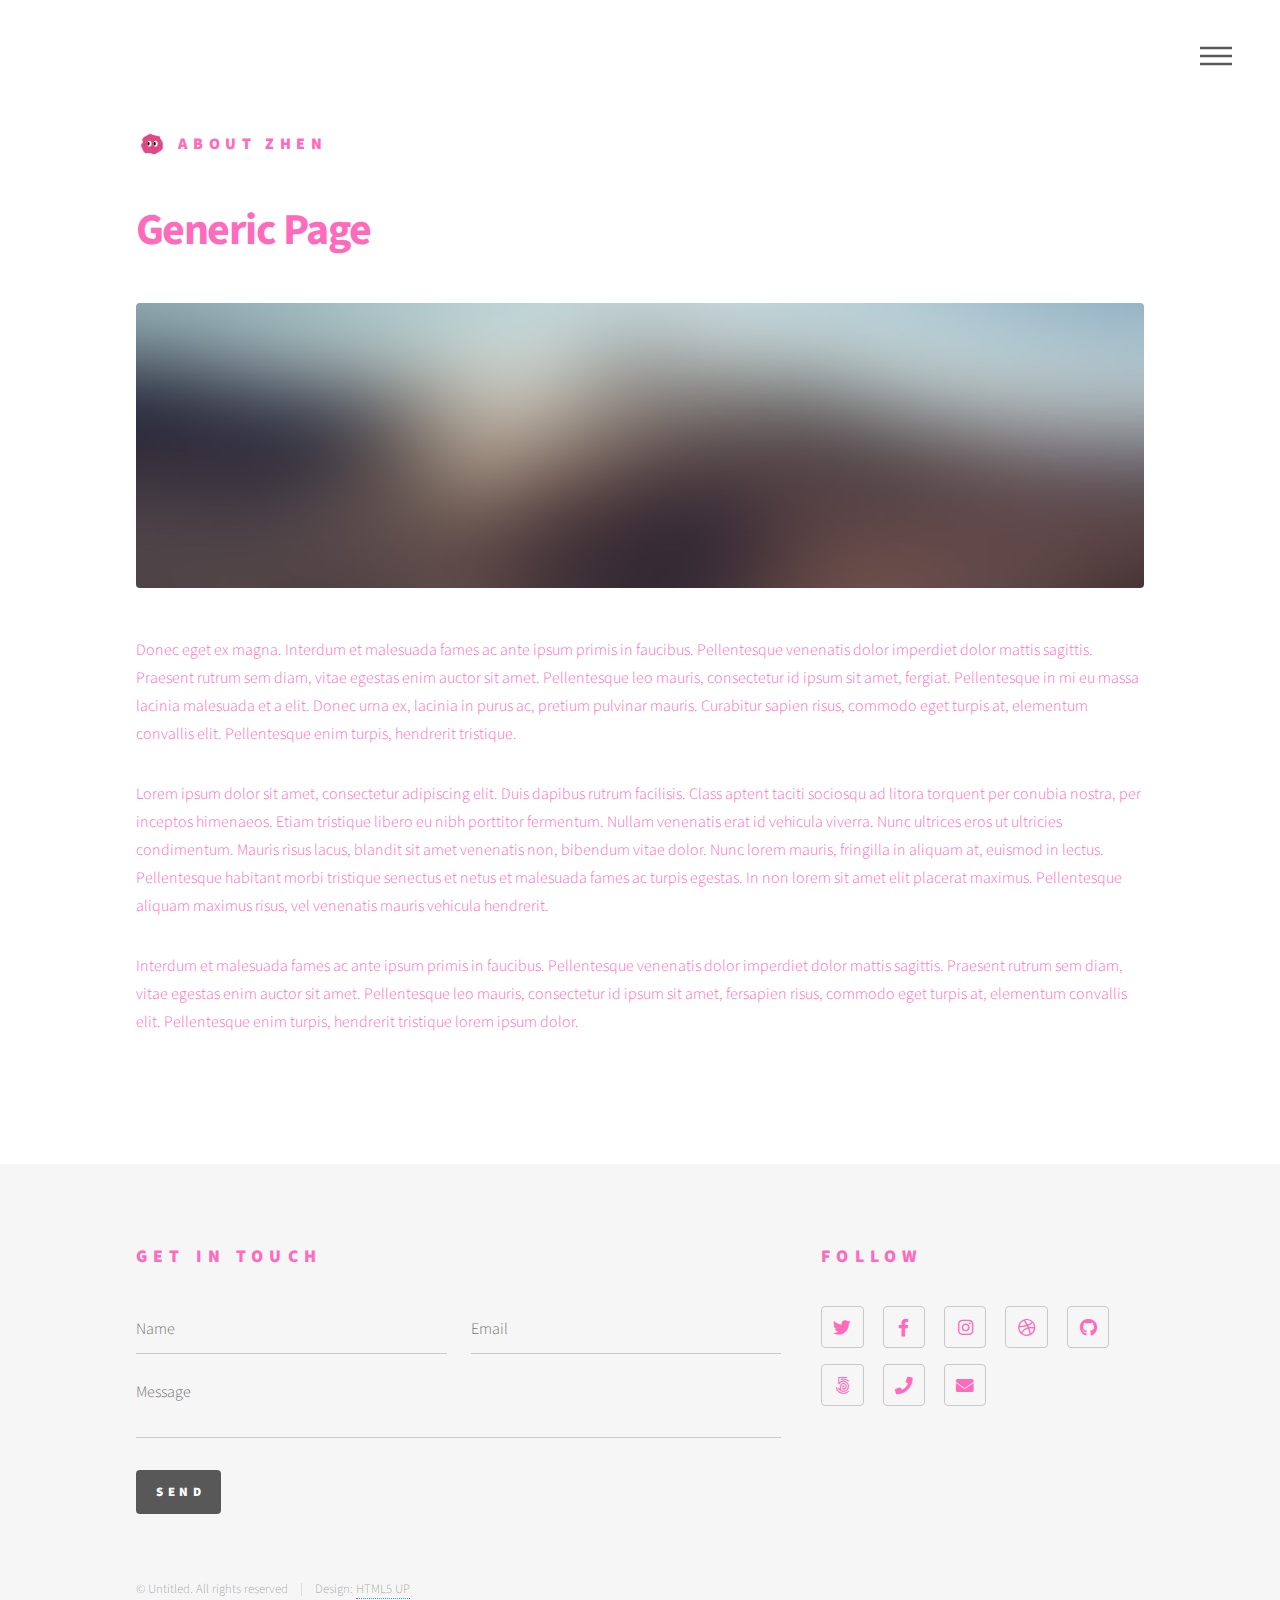
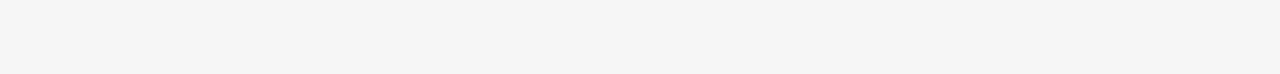
==== commit 39b0d94e: "++" ====
--- a/generic.html
+++ b/generic.html
@@ -22,7 +22,7 @@
 
 							<!-- Logo -->
 								<a href="index.html" class="logo">
-									<span class="symbol"><img src="images/logo.svg" alt="" /></span><span class="title">Phantom</span>
+									<span class="symbol"><img src="images/logo.svg" alt="" /></span><span class="title">About Zhen</span>
 								</a>
 
 							<!-- Nav -->
--- a/assets/css/main.css
+++ b/assets/css/main.css
@@ -99,6 +99,7 @@
 	}
 
 	body {
+		/* background: #fbf6fa; */
 		background: #ffffff;
 	}
 
@@ -116,7 +117,7 @@
 /* Type */
 
 	body, input, select, textarea {
-		color: #585858;
+		color: #ff6bbc;
 		font-family: "Source Sans Pro", Helvetica, sans-serif;
 		font-size: 16pt;
 		font-weight: 300;
@@ -145,8 +146,8 @@
 		-ms-transition: border-bottom-color 0.2s ease, color 0.2s ease;
 		transition: border-bottom-color 0.2s ease, color 0.2s ease;
 		text-decoration: none;
-		color: #585858;
-		border-bottom: dotted 1px rgba(88, 88, 88, 0.5);
+		color: #5276ec;
+		border-bottom: dotted 1px rgba(32, 163, 245, 0.999);
 	}
 
 		a:hover {
@@ -267,7 +268,7 @@
 	}
 
 	code {
-		background: rgba(144, 144, 144, 0.075);
+		background: rgba(46, 90, 249, 0.986);
 		border-radius: 4px;
 		border: solid 1px #c9c9c9;
 		font-family: "Courier New", monospace;
@@ -2225,7 +2226,7 @@
 		input[type="checkbox"] + label,
 		input[type="radio"] + label {
 			text-decoration: none;
-			color: #585858;
+			color: #8833e3;
 			cursor: pointer;
 			display: inline-block;
 			font-size: 1em;
@@ -2267,8 +2268,8 @@
 
 		input[type="checkbox"]:checked + label:before,
 		input[type="radio"]:checked + label:before {
-			background: #585858;
-			border-color: #585858;
+			background: #f51616;
+			border-color: #f82121;
 			color: #ffffff;
 			content: '\f00c';
 		}
@@ -2370,6 +2371,8 @@
 
 			}
 
+
+
 /* Table */
 
 	.table-wrapper {
@@ -2437,6 +2440,12 @@
 				border-top: 0;
 			}
 
+/* MainImage*/	
+			.imagemain {
+				width: 5%;
+				height: 1%;
+				overflow: hidden; /* 确保内容不会溢出 */
+			}
 /* Button */
 
 	input[type="submit"],
@@ -2706,27 +2715,27 @@
 					}
 
 			.tiles article.style1 > .image:before {
-				background-color: #f2849e;
+				background-color: #efc5e900;
 			}
 
 			.tiles article.style2 > .image:before {
-				background-color: #7ecaf6;
+				background-color: #ffe2e500;
 			}
 
 			.tiles article.style3 > .image:before {
-				background-color: #7bd0c1;
+				background-color: #746ffa28;
 			}
 
 			.tiles article.style4 > .image:before {
-				background-color: #c75b9b;
+				background-color: #ffe2e524;
 			}
 
 			.tiles article.style5 > .image:before {
-				background-color: #ae85ca;
+				background-color: #ffe2e524;
 			}
 
 			.tiles article.style6 > .image:before {
-				background-color: #8499e7;
+				background-color: #ffe2e524;
 			}
 
 			body:not(.is-touch) .tiles article:hover > .image {
@@ -2737,8 +2746,8 @@
 			}
 
 				body:not(.is-touch) .tiles article:hover > .image:before {
-					background-color: #333333;
-					opacity: 0.35;
+					background-color: #eb84da;
+					opacity: 0.8;
 				}
 
 				body:not(.is-touch) .tiles article:hover > .image:after {
@@ -2988,7 +2997,7 @@
 		max-width: 80%;
 		height: 100%;
 		-webkit-overflow-scrolling: touch;
-		background: #585858;
+		background: #0133ff;
 		color: #ffffff;
 		cursor: default;
 		visibility: hidden;
